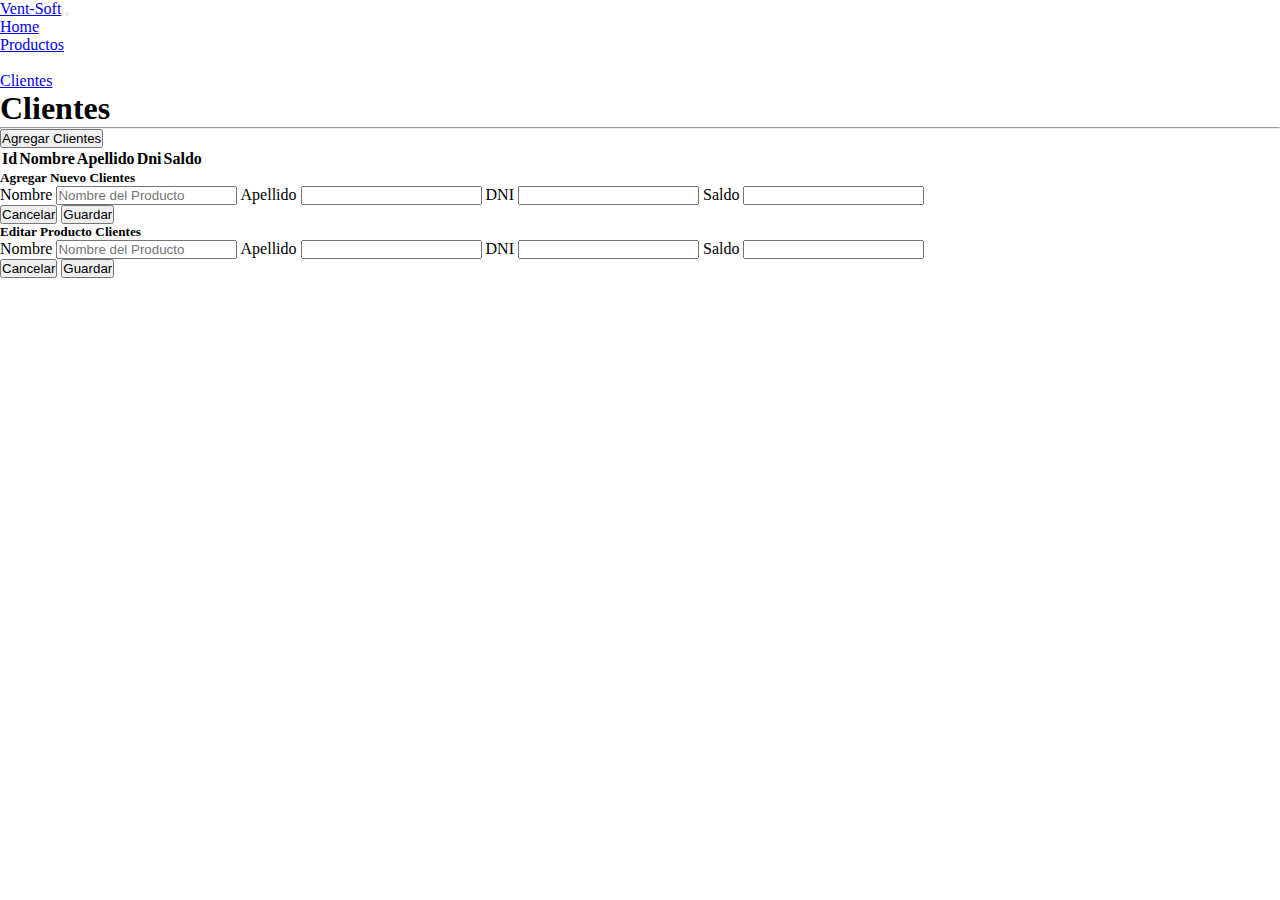
==== wwwroot/clientes.html @ 73e9bab4 "Se agrego todo el FE y validaciones." ====
<!DOCTYPE html>
<html lang="sp">

<head>
    <meta charset="UTF-8">
    <meta name="viewport" content="width=device-width, initial-scale=1.0">
    <title>Venta de Productos</title>

    <link rel="stylesheet" href="https://cdn.jsdelivr.net/npm/bootstrap@4.6.2/dist/css/bootstrap.min.css"
        integrity="sha384-xOolHFLEh07PJGoPkLv1IbcEPTNtaed2xpHsD9ESMhqIYd0nLMwNLD69Npy4HI+N" crossorigin="anonymous">
    <link rel="stylesheet" href="./css/site.css">
</head>

<body class="bg1">
    <nav class="navbar bg-dark border-bottom border-body navbar-expand-lg" data-bs-theme="dark">
        <div class="container-fluid">
            <a class="navbar-brand" href="#">Vent-Soft</a>
            <button class="navbar-toggler" type="button" data-bs-toggle="collapse" data-bs-target="#navbarNav"
                aria-controls="navbarNav" aria-expanded="false" aria-label="Toggle navigation">
                <span class="navbar-toggler-icon"></span>
            </button>
            <div class="collapse navbar-collapse" id="navbarNav">
                <ul class="navbar-nav">
                    <li class="nav-item">
                        <a class="nav-link active" aria-current="page" href="#">Home</a>
                    </li>
                    <li class="nav-item">
                        <a class="nav-link active" href="Index.html">Productos</a>
                    </li>
                    <li class="nav-item"></li>
                    <a class="nav-link active" href="clientes.html">Clientes</a>
                    </li>
                </ul>
            </div>
        </div>
    </nav>

    <div class="container">
        <h1>Clientes</h1>
        <hr>

        <button class="mt-3 mb-3 btn btn-success" data-bs-toggle="modal" data-bs-target="#modalAgregarClientes">Agregar
            Clientes</button>

        <table class="table table-dark table-striped">
            <thead>
                <tr>
                    <th>Id</th>
                    <th>Nombre</th>
                    <th>Apellido</th>
                    <th>Dni</th>
                    <th>Saldo</th>
                    <th></th>
                    <th></th>
                </tr>
            </thead>
            <tbody id="todosLosClientes"></tbody>
        </table>




        <!-- MODAL -->
        <div id="modalAgregarClientes" class="modal fade" tabindex="-1" data-bs-backdrop="static" aria-hidden="true">
            <div class="modal-dialog">
                <div class="modal-content">
                    <div class="modal-header">
                        <h5 class="modal-title">Agregar Nuevo Clientes</h5>
                    </div>
                    <div class="modal-body">
                        <div class="row">
                            <label for="NombreCliente" class="form-label">Nombre</label>
                            <input type="text" id="NombreCliente" placeholder="Nombre del Producto"
                                class="form-control">

                            <label for="ApellidoCliente" class="form-label">Apellido</label>
                            <input type="text" id="ApellidoCliente" class="form-control">

                            <label for="Dni" class="form-label">DNI</label>
                            <input type="number" id="Dni" class="form-control">

                            <label for="Saldo" class="form-label">Saldo</label>
                            <input type="number" id="Saldo" class="form-control">

                            <p id="error" hidden style="color: red;"></p>
                        </div>
                    </div>
                    <div class="modal-footer">
                        <button type="button" class="btn btn-secondary" data-bs-dismiss="modal">Cancelar</button>
                        <button type="button" class="btn btn-primary" onclick="CrearClientes();">Guardar</button>
                    </div>
                </div>
            </div>
        </div>


        <!-- MODAL -->
        <div id="modalEditarClientes" class="modal fade" tabindex="-1" data-bs-backdrop="static" aria-hidden="true">
            <div class="modal-dialog">
                <div class="modal-content">
                    <div class="modal-header">
                        <h5 class="modal-title">Editar Producto Clientes</h5>
                    </div>
                    <div class="modal-body">
                        <div class="row">
                            <input type="number" id="IdCliente" class="form-control" readonly hidden>

                            <label for="NombreClienteEditar" class="form-label">Nombre</label>
                            <input type="text" id="NombreClienteEditar" placeholder="Nombre del Producto"
                                class="form-control">

                            <label for="ApellidoClienteEditar" class="form-label">Apellido</label>
                            <input type="text" id="ApellidoClienteEditar" class="form-control">

                            <label for="DniEditar" class="form-label">DNI</label>
                            <input type="number" id="DniEditar" class="form-control">

                            <label for="SaldoEditar" class="form-label">Saldo</label>
                            <input type="number" id="SaldoEditar" class="form-control">
                        </div>
                    </div>
                    <div class="modal-footer">
                        <button type="button" class="btn btn-secondary" data-bs-dismiss="modal">Cancelar</button>
                        <button type="button" class="btn btn-primary" onclick="EditarClientes();">Guardar</button>
                    </div>
                </div>
            </div>
        </div>
    </div>




    <script src="./js/clientes.js"></script>
    <script src="./lib/bootstrap/js/bootstrap.min.js"></script>
    <script src="https://code.jquery.com/jquery-3.7.1.min.js"
        integrity="sha256-/JqT3SQfawRcv/BIHPThkBvs0OEvtFFmqPF/lYI/Cxo=" crossorigin="anonymous"></script>

    <script type="text/javascript">
        window.onload = ObtenerClientes();
    </script>
</body>

</html>
---- wwwroot/css/site.css ----
*{
    margin: 0;
    padding: 0;
}
.container{
    height: 100%;
}
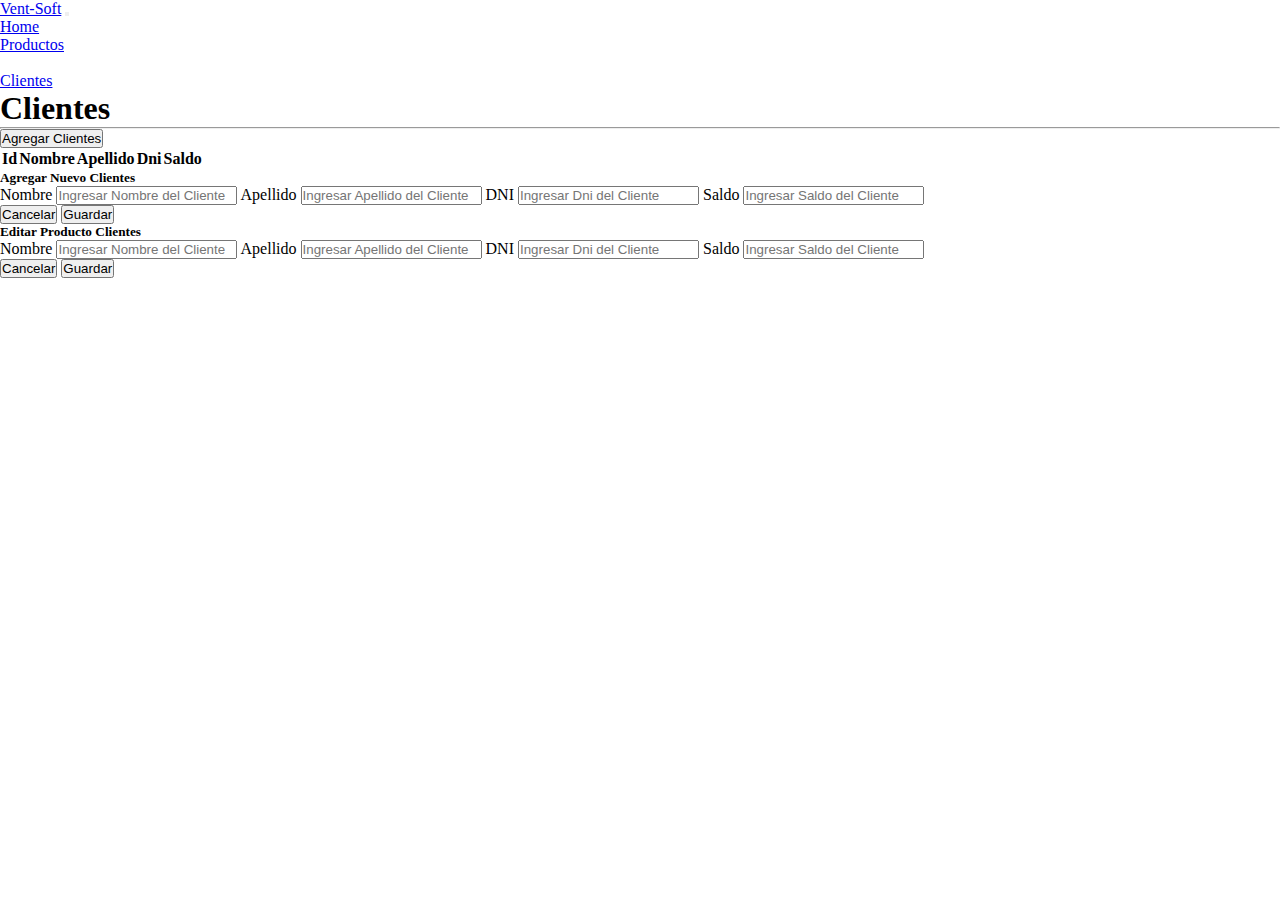
==== commit a31321d9: "Se agrego y arreglo las validaciones" ====
--- a/wwwroot/clientes.html
+++ b/wwwroot/clientes.html
@@ -57,9 +57,6 @@
             <tbody id="todosLosClientes"></tbody>
         </table>
 
-
-
-
         <!-- MODAL -->
         <div id="modalAgregarClientes" class="modal fade" tabindex="-1" data-bs-backdrop="static" aria-hidden="true">
             <div class="modal-dialog">
@@ -70,19 +67,21 @@
                     <div class="modal-body">
                         <div class="row">
                             <label for="NombreCliente" class="form-label">Nombre</label>
-                            <input type="text" id="NombreCliente" placeholder="Nombre del Producto"
+                            <input type="text" id="NombreCliente" placeholder="Ingresar Nombre del Cliente"
                                 class="form-control">
 
                             <label for="ApellidoCliente" class="form-label">Apellido</label>
-                            <input type="text" id="ApellidoCliente" class="form-control">
+                            <input type="text" id="ApellidoCliente" placeholder="Ingresar Apellido del Cliente"
+                                class="form-control">
 
                             <label for="Dni" class="form-label">DNI</label>
-                            <input type="number" id="Dni" class="form-control">
+                            <input type="number" id="Dni" placeholder="Ingresar Dni del Cliente" class="form-control">
 
                             <label for="Saldo" class="form-label">Saldo</label>
-                            <input type="number" id="Saldo" class="form-control">
+                            <input type="number" id="Saldo" placeholder="Ingresar Saldo del Cliente"
+                                class="form-control">
 
-                            <p id="error" hidden style="color: red;"></p>
+                            <p id="error" hidden></p>
                         </div>
                     </div>
                     <div class="modal-footer">
@@ -106,17 +105,23 @@
                             <input type="number" id="IdCliente" class="form-control" readonly hidden>
 
                             <label for="NombreClienteEditar" class="form-label">Nombre</label>
-                            <input type="text" id="NombreClienteEditar" placeholder="Nombre del Producto"
+                            <input type="text" id="NombreClienteEditar" placeholder="Ingresar Nombre del Cliente"
                                 class="form-control">
 
                             <label for="ApellidoClienteEditar" class="form-label">Apellido</label>
-                            <input type="text" id="ApellidoClienteEditar" class="form-control">
+                            <input type="text" id="ApellidoClienteEditar" placeholder="Ingresar Apellido del Cliente"
+                                class="form-control">
 
                             <label for="DniEditar" class="form-label">DNI</label>
-                            <input type="number" id="DniEditar" class="form-control">
+                            <input type="number" id="DniEditar" placeholder="Ingresar Dni del Cliente"
+                                class="form-control">
 
                             <label for="SaldoEditar" class="form-label">Saldo</label>
-                            <input type="number" id="SaldoEditar" class="form-control">
+                            <input type="number" id="SaldoEditar" placeholder="Ingresar Saldo del Cliente"
+                                class="form-control">
+
+                            <p id="errorEditar" hidden></p>
+
                         </div>
                     </div>
                     <div class="modal-footer">
@@ -131,7 +136,7 @@
 
 
 
-    <script src="./js/clientes.js"></script>
+    <script src="js/clientes.js"></script>
     <script src="./lib/bootstrap/js/bootstrap.min.js"></script>
     <script src="https://code.jquery.com/jquery-3.7.1.min.js"
         integrity="sha256-/JqT3SQfawRcv/BIHPThkBvs0OEvtFFmqPF/lYI/Cxo=" crossorigin="anonymous"></script>
--- a/wwwroot/css/site.css
+++ b/wwwroot/css/site.css
@@ -1,7 +1,16 @@
-*{
+* {
     margin: 0;
     padding: 0;
 }
-.container{
+
+.container {
     height: 100%;
+}
+
+#error {
+    color: red;
+}
+
+#errorEditar {
+    color: red;
 }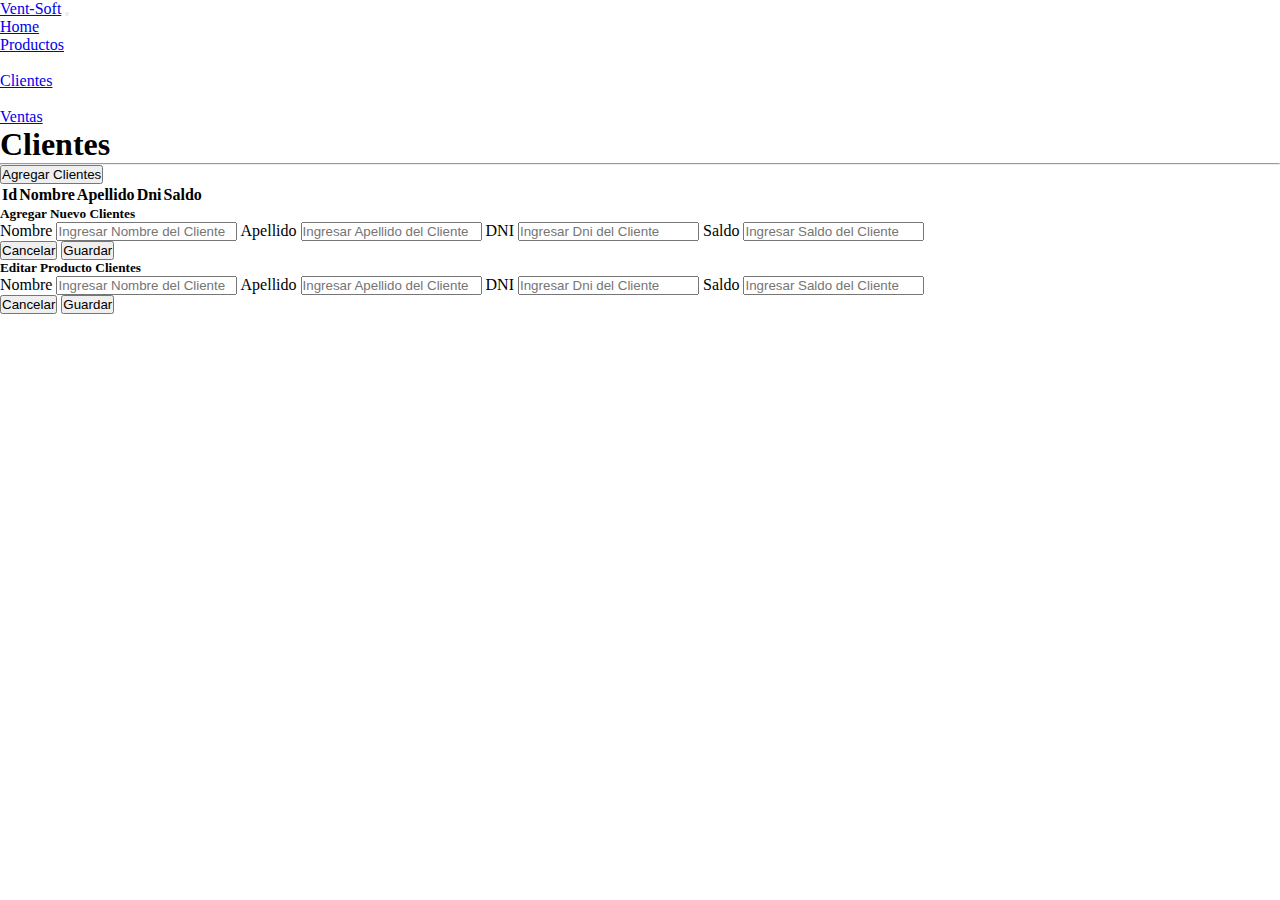
==== commit 9624f8d0: "SeguimientoParcial" ====
--- a/wwwroot/clientes.html
+++ b/wwwroot/clientes.html
@@ -29,6 +29,9 @@
                     </li>
                     <li class="nav-item"></li>
                     <a class="nav-link active" href="clientes.html">Clientes</a>
+                    </li>
+                    <li class="nav-item"></li>
+                    <a class="nav-link active" href="ventas.html">Ventas</a>
                     </li>
                 </ul>
             </div>
